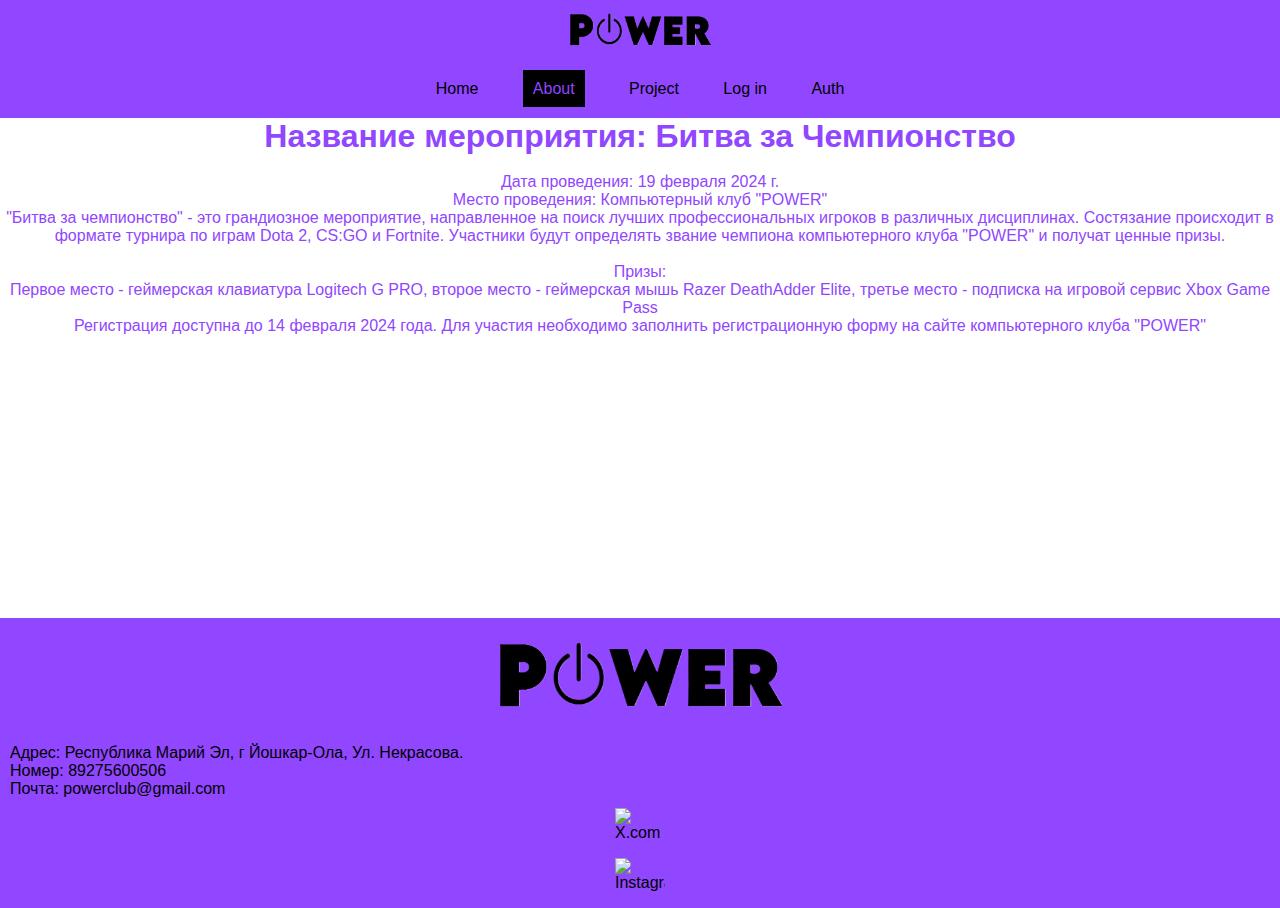
==== about.html @ 04af1299 "v1.0" ====
<!DOCTYPE html>
<html lang="en">
<head>
    <meta charset="UTF-8">
    <meta name="viewport" content="width=device-width, initial-scale=1.0">
    <title>POWER</title>
    <link rel="stylesheet" href="style.css">
</head>
<body>

    <header>
        <li>
            <nav class="header-nav">
                <div class="header_menu">
                    <div class="logo">
                        <img src="logo.png" alt="POWER">
                    </div>
                    <div class="top_menu">
                        <ul>
                            <li><a href="index.html">Home</a></li>
                            <li><a href="about.html" style="background-color: black; color: #9146FF; padding: 10px;">About</a></li>
                            <li><a href="project.html">Project</a></li>
                            <li><a href="login.html">Log in</a></li>
                            <li> <a href="authorization.html">Auth</a></li>
                        </ul>
                    </div>
                </div>
            </nav>
        </li>
    </header>



    <main>
        <div class="about-container">
            <p>
                <h1>Название мероприятия: Битва за Чемпионство</h1>
                <br>Дата проведения: 19 февраля 2024 г.
                <br> Место проведения: Компьютерный клуб "POWER" 
                <br> "Битва за чемпионство" - это грандиозное мероприятие, направленное на поиск лучших профессиональных игроков в различных дисциплинах. Состязание происходит в формате турнира по играм Dota 2, CS:GO и Fortnite. Участники будут определять звание чемпиона компьютерного клуба "POWER" и получат ценные призы.
                <br> <br> Призы: 
                <br> Первое место - геймерская клавиатура Logitech G PRO, второе место - геймерская мышь Razer DeathAdder Elite, третье место - подписка на игровой сервис Xbox Game Pass 
                <br> Регистрация доступна до 14 февраля  2024 года. Для участия необходимо заполнить регистрационную форму на сайте компьютерного клуба "POWER" 
            </p>
        </div>
    </main>



    <footer>
        <br>
        <img src="logo.png" alt="POWER" class="footer-logo">
        <br>
        <div class="footer-info">
            <p>
                Aдрес: Республика Марий Эл, г Йошкар-Ола, Ул. Некрасова.
                <br>Hомер: 89275600506
                <br>Почта: powerclub@gmail.com
            </p>
        </div>
        <a href="404.html"><img src="https://uxwing.com/wp-content/themes/uxwing/download/brands-and-social-media/x-social-media-white-icon.png" alt="X.com" class="icons"></a>
        <a href="404.html"><img src="https://upload.wikimedia.org/wikipedia/commons/thumb/a/a5/Instagram_icon.png/600px-Instagram_icon.png" alt="Instagram" class="icons"></a>
    </footer>

</body>
</html>
---- style.css ----
*{
    margin: 0;
    padding: 0;
    font-family: 'Play', sans-serif;
    list-style: none;
    text-decoration: none;
}
header{
    background-color: #9146FF;
    color: white;
}
body{
    background-color: #fff;
    color: #9146FF;
}
.top_menu li{
    display: inline-block;
    padding: 20px;
}
.logo, .top_menu{
    display: flex;
    justify-content: center;
}
.logo img{
    padding: 10px;
    height: 40px;
    width: 150px;
}

a{
    color: #000;
}


main{
}

.welcome{
    height: 400px;
    background-color: rgba(0, 0, 0, 0.5);
    background-image: url('club.jpeg');
    background-repeat: no-repeat;
    background-attachment: fixed;
    background-size: cover;
    position:inherit;
    float:inherit;
}
.welcome-text{
    text-align: center;
    padding-top: 150px;
}
.welcome img{
    width: 100%;
    height: 100%;
    margin: 0px;
    padding: 0px;
}

.home h1{
    text-align: center;
}
.home-cost form{
    border: 2px solid #9146FF;
    margin-top: 20px;
    margin-bottom: 20px;
    width: 80%;
}
.home-cost ul{
    font-size: 28px;
    margin-left: 25%;
}
footer{
    background-color: #9146FF;
    color: #000;
}
footer img{
    display: block;
    margin: auto;
    padding: auto;
    height: 80px;
    width: 300px;
}

.footer-info{
    display: inline-block;
    margin: 10px;
}

.icons{
    height: 50px;
    width: 50px;
    align-items: center;
}


.LA{
    height: 450px;
}
.LA-H1{
    text-align: center;
    margin-top: 50px;
    margin-bottom: 50px;
}
form {
    width: 300px;
    margin: 0 auto;
    border: 2px solid black;
    padding: 20px;
  }
  label {
    display: block;
    margin-bottom: 10px;
  }
  input {
    width: 100%;
    box-sizing: border-box;
  }
  button {
    display: block;
    margin-top: 20px;
    width: 100%;
    background-color: #9146FF;
    color: black;
    font-size: 18px;
  }


.project-container{
    text-align: center;
    font-size: 25px;
    margin: 50px;
}


.about-container{
    text-align: center;
    height: 500px;
}







.ERR404{
    text-align: center;
    position: absolute;
    top: 50%;
    left: 50%;
    transform: translate(-50%, -50%)
}

.that-shit-404{
    color: red;
}
table {
    width: 80%;
    margin: 0 auto;
    border-collapse: collapse;
  }
  th, td {
    border: 1px solid black;
    padding: 10px;
    text-align: left;
  }
  th {
    background-color: #000000b6;
    font-weight: bold;
  }
  tr:nth-child(even) {
    background-color: #00000000;
  }
  .home{
    background-color: #fff;
  }
  table{
    color: #9146FF;
  }
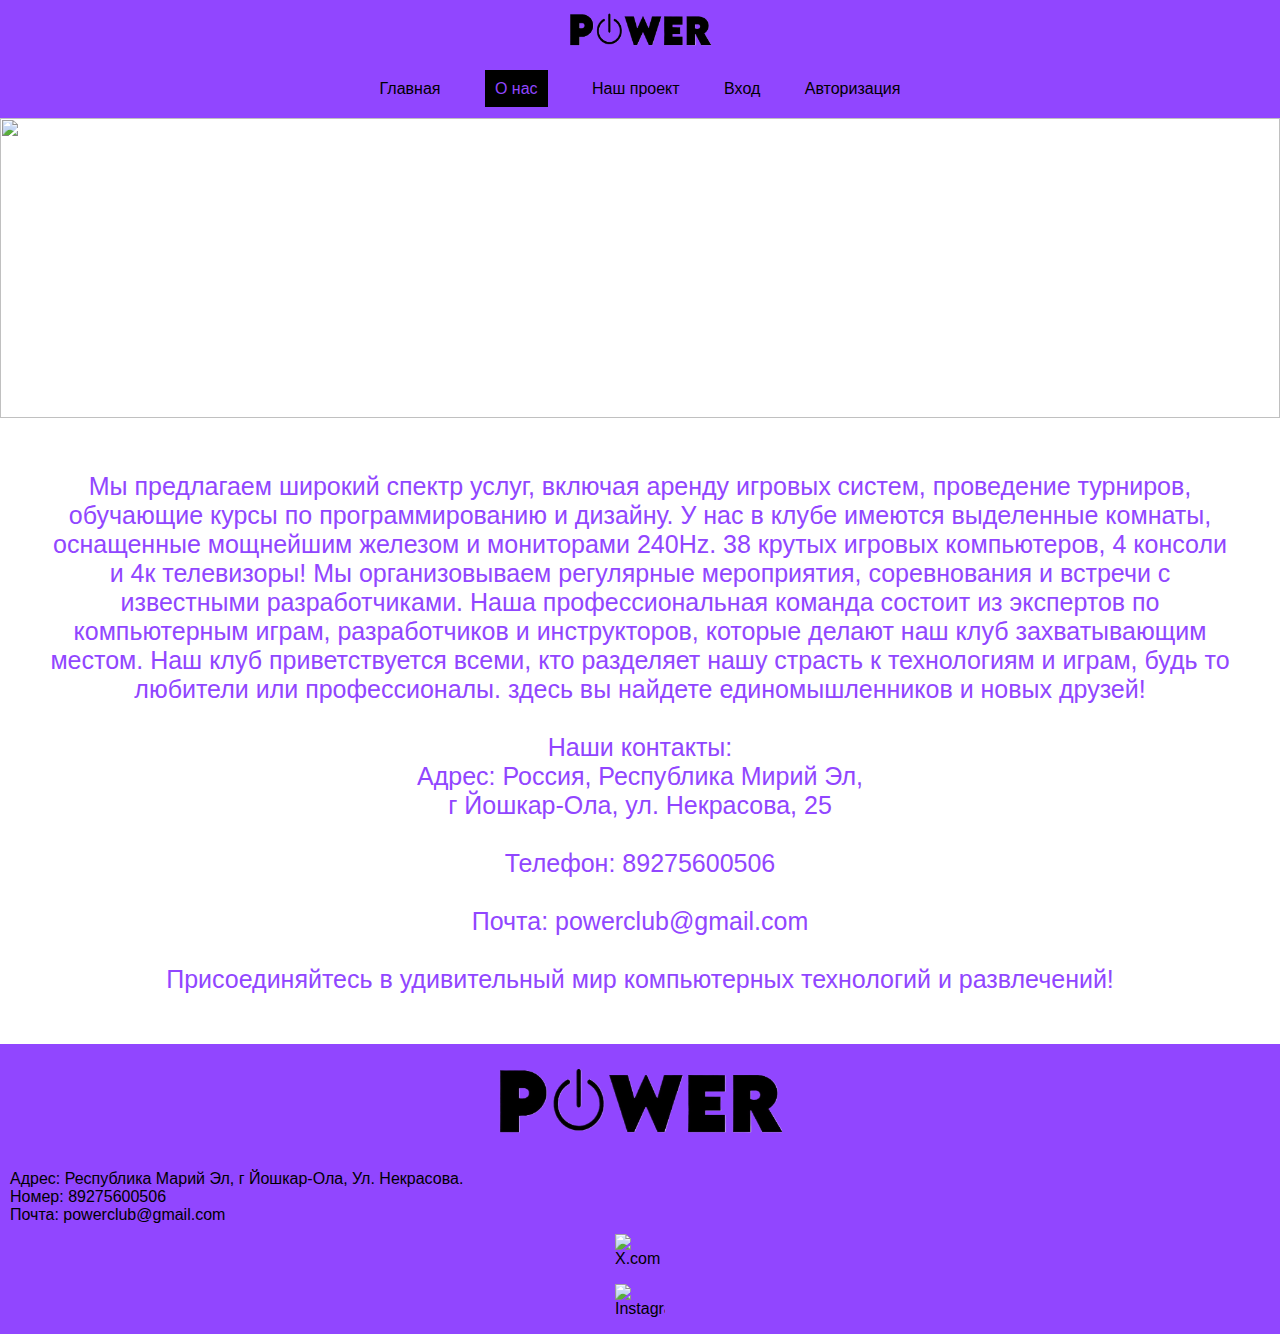
==== commit c11d8ac9: "v1.0 Ru Fix" ====
--- a/about.html
+++ b/about.html
@@ -17,11 +17,11 @@
                     </div>
                     <div class="top_menu">
                         <ul>
-                            <li><a href="index.html">Home</a></li>
-                            <li><a href="about.html" style="background-color: black; color: #9146FF; padding: 10px;">About</a></li>
-                            <li><a href="project.html">Project</a></li>
-                            <li><a href="login.html">Log in</a></li>
-                            <li> <a href="authorization.html">Auth</a></li>
+                            <li><a href="index.html">Главная</a></li>
+                            <li><a href="about.html" style="background-color: black; color: #9146FF; padding: 10px;">О нас</a></li>
+                            <li><a href="project.html">Наш проект</a></li>
+                            <li><a href="login.html">Вход</a></li>
+                            <li> <a href="authorization.html">Авторизация</a></li>
                         </ul>
                     </div>
                 </div>
@@ -32,17 +32,24 @@
 
 
     <main>
-        <div class="about-container">
-            <p>
-                <h1>Название мероприятия: Битва за Чемпионство</h1>
-                <br>Дата проведения: 19 февраля 2024 г.
-                <br> Место проведения: Компьютерный клуб "POWER" 
-                <br> "Битва за чемпионство" - это грандиозное мероприятие, направленное на поиск лучших профессиональных игроков в различных дисциплинах. Состязание происходит в формате турнира по играм Dota 2, CS:GO и Fortnite. Участники будут определять звание чемпиона компьютерного клуба "POWER" и получат ценные призы.
-                <br> <br> Призы: 
-                <br> Первое место - геймерская клавиатура Logitech G PRO, второе место - геймерская мышь Razer DeathAdder Elite, третье место - подписка на игровой сервис Xbox Game Pass 
-                <br> Регистрация доступна до 14 февраля  2024 года. Для участия необходимо заполнить регистрационную форму на сайте компьютерного клуба "POWER" 
-            </p>
+        <img class="about-img" src="https://encrypted-tbn0.gstatic.com/images?q=tbn:ANd9GcQOL0mi9d6xPjUnwra6gOF5qbSBemS6xbiyXn1QgVjBAYRUpFlspW-rXyioswciLr3kGg&usqp=CAU" alt="">
+        <div class="project-container" >
+                Мы предлагаем широкий спектр услуг,  включая аренду игровых систем, проведение турниров, обучающие курсы по программированию и дизайну.
+
+                У нас в клубе имеются выделенные комнаты, оснащенные мощнейшим железом и мониторами 240Hz.
+                38 крутых игровых компьютеров, 4 консоли и 4к телевизоры! 
+                Мы организовываем регулярные мероприятия, соревнования и встречи с известными разработчиками.
+                Наша профессиональная команда состоит из экспертов по компьютерным играм, разработчиков и инструкторов, которые делают наш клуб захватывающим местом.
+                Наш клуб приветствуется всеми, кто разделяет нашу страсть к технологиям и играм, будь то любители или профессионалы.  здесь вы найдете единомышленников и новых друзей! 
+                <br>
+                <br>Наши контакты: 
+                <br>Адрес: Россия, Республика Мирий Эл,<br> г Йошкар-Ола, ул. Некрасова, 25
+                <br><br>Телефон: 89275600506
+                <br><br>Почта: powerclub@gmail.com
+
+                <br><br>Присоединяйтесь в удивительный мир компьютерных технологий и развлечений!
         </div>
+        
     </main>
 
 
--- a/style.css
+++ b/style.css
@@ -176,4 +176,8 @@
   }
   table{
     color: #9146FF;
+  }
+  .about-img{
+    width: 100%;
+    height: 300px;
   }